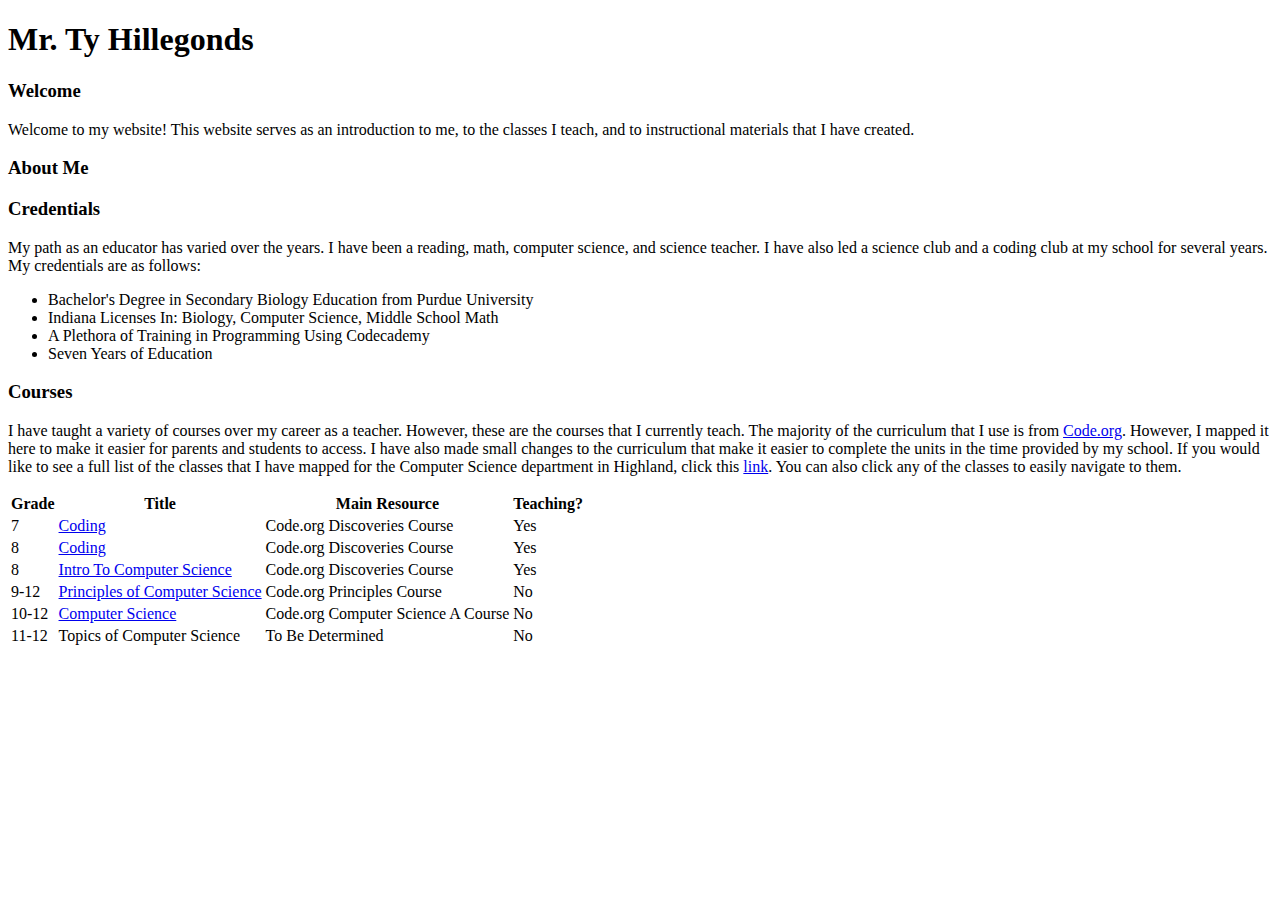
==== index.html @ 00a48095 "Added content and structure." ====
<!DOCTYPE html>
<html>
    <head>
        <link rel="stylesheet" href="style.css">  
    </head>
    <body>
        <h1>Mr. Ty Hillegonds</h1>

        <h3>Welcome</h3>
        <p>
            Welcome to my website! This website serves as an 
            introduction to me, to the classes I teach, and to instructional materials
            that I have created.
        </p>

        <h3>About Me</h3>

        <h3>Credentials</h3>
        <p>
            My path as an educator has varied over the years. I have been a reading, math, computer science, and science teacher.
            I have also led a science club and a coding club at my school for several years. My credentials are as follows:
        </p>
        <ul>
            <li>Bachelor's Degree in Secondary Biology Education from Purdue University</li>
            <li>Indiana Licenses In: Biology, Computer Science, Middle School Math</li>
            <li>A Plethora of Training in Programming Using Codecademy</li>
            <li>Seven Years of Education</li>
        </ul>

        <h3>Courses</h3>
        <p>
            I have taught a variety of courses over my career as a teacher. However, these are the courses that I currently teach. 
            The majority of the curriculum that I use is from <a href="https://www.code.org">Code.org</a>. However, I mapped it here 
            to make it easier for parents and students to access. I have also made small changes to the curriculum that make it easier
            to complete the units in the time provided by my school. 
            If you would like to see a full list of the classes that I have mapped for the Computer Science department in Highland, 
            click this <a href="courses/courses.html">link</a>. You can also click any of the classes to easily navigate to them.
        </p>
        <table>
            <tr>
              <th>Grade</th>
              <th>Title</th> 
              <th>Main Resource</th>
              <th>Teaching?</th>
            </tr>
            <tr>
              <td>7</td>
              <td><a href="courses/coding_7.html">Coding</a></td> 
              <td>Code.org Discoveries Course</td>
              <td>Yes</td>
            </tr>
            <tr>
              <td>8</td>
              <td><a href="courses/coding_8.html">Coding</a></td> 
              <td>Code.org Discoveries Course</td>
              <td>Yes</td>
            </tr>
            <tr>
              <td>8</td>
              <td><a href="courses/intro_to_computer_science.html">Intro To Computer Science</a></td> 
              <td>Code.org Discoveries Course</td>
              <td>Yes</td>
            </tr>
            <tr>
              <td>9-12</td>
              <td><a href="courses/computer_science_principles.html">Principles of Computer Science</a></td> 
              <td>Code.org Principles Course</td>
              <td>No</td>
            </tr>
            <tr>
              <td>10-12</td>
              <td><a href="courses/computer_science_a.html">Computer Science</a></td> 
              <td>Code.org Computer Science A Course</td>
              <td>No</td>
            </tr>
            <tr>
              <td>11-12</td>
              <td>Topics of Computer Science</td> 
              <td>To Be Determined</td>
              <td>No</td>
            </tr>
        </table>

        
    </body>
</html>
---- style.css ----
body {
    background: white;
  }
  p {
    color: black;
  }
  h1 {
    font-weight: bold;
  }
  
  table{
    border-color: #000000;
  }
  
  .table-project{
    background: #f0f0f0;
  }
  
  .table-assessment{
    background: #f2f0f0;
  }
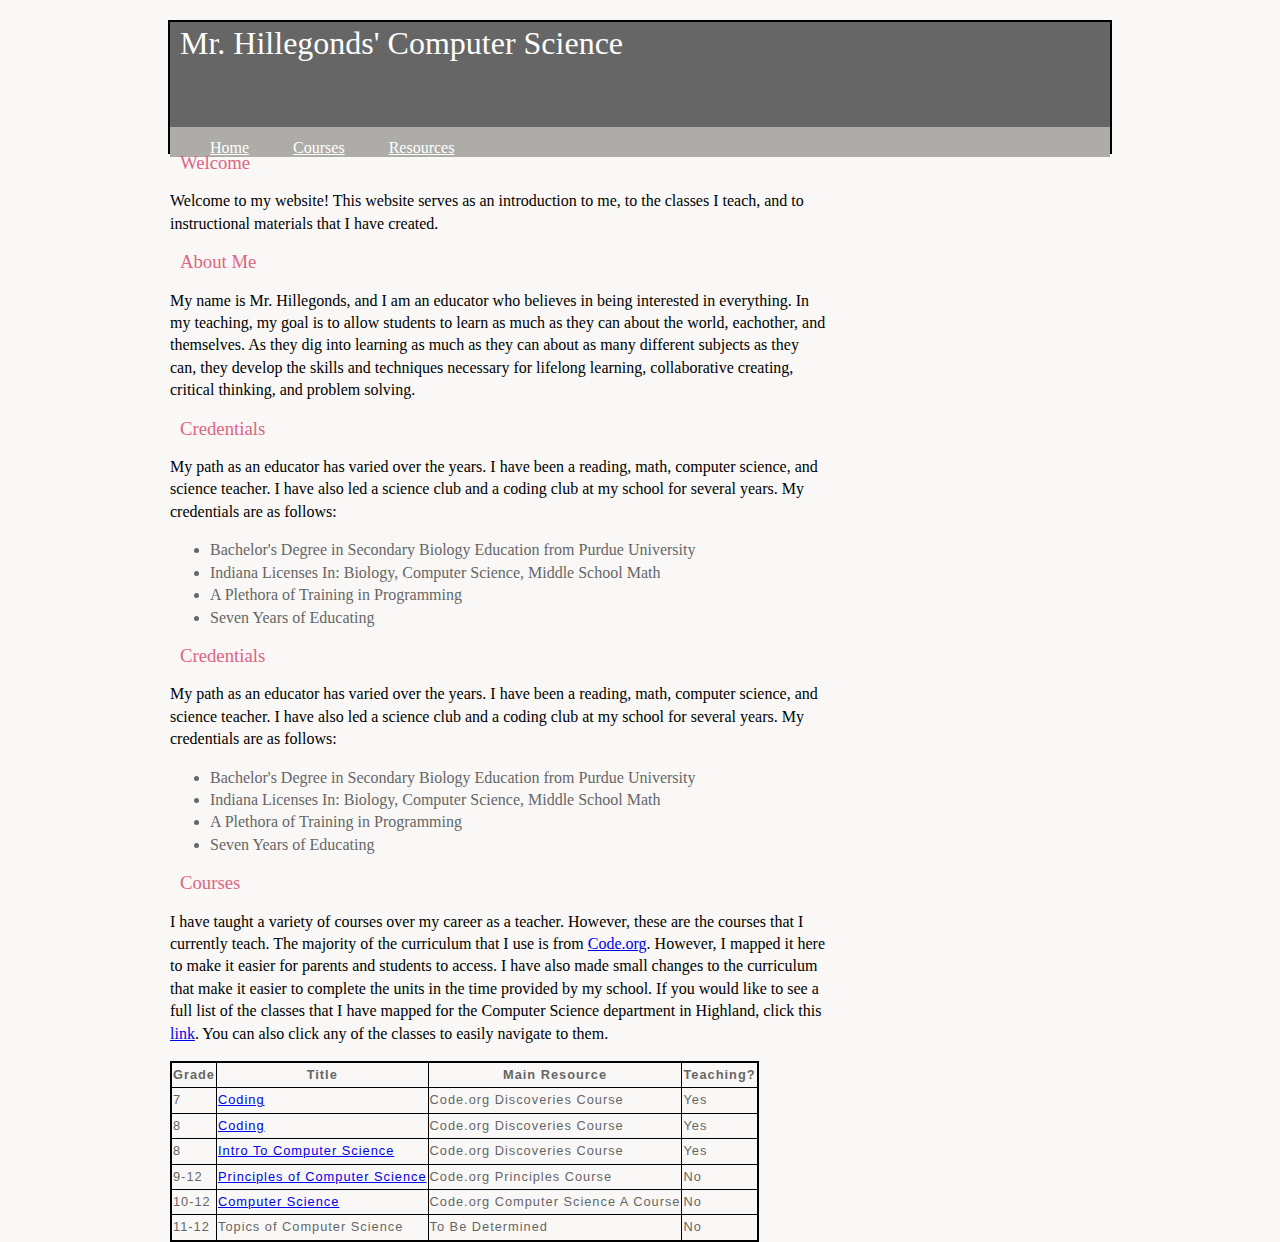
==== commit f17c0fba: "Started styling and added more content." ====
--- a/index.html
+++ b/index.html
@@ -1,86 +1,135 @@
 <!DOCTYPE html>
 <html>
     <head>
-        <link rel="stylesheet" href="style.css">  
+        <link rel="stylesheet" href="styles/style.css">  
     </head>
     <body>
-        <h1>Mr. Ty Hillegonds</h1>
+      <div id="index">
+        <header>
+          <h1>Mr. Hillegonds' Computer Science</h1>
 
-        <h3>Welcome</h3>
-        <p>
-            Welcome to my website! This website serves as an 
-            introduction to me, to the classes I teach, and to instructional materials
-            that I have created.
-        </p>
+          <nav>
+            <ul>
+              <li><a href="index.html">Home</a></li>
+              <li><a href="courses/courses.html">Courses</a></li>
+              <li><a href="educational_resources/educational_resources.html">Resources</a></li>
 
-        <h3>About Me</h3>
+            </ul>
+          </nav>
+        </header>
 
-        <h3>Credentials</h3>
-        <p>
-            My path as an educator has varied over the years. I have been a reading, math, computer science, and science teacher.
-            I have also led a science club and a coding club at my school for several years. My credentials are as follows:
-        </p>
-        <ul>
-            <li>Bachelor's Degree in Secondary Biology Education from Purdue University</li>
-            <li>Indiana Licenses In: Biology, Computer Science, Middle School Math</li>
-            <li>A Plethora of Training in Programming Using Codecademy</li>
-            <li>Seven Years of Education</li>
-        </ul>
+        <div id="content">
 
-        <h3>Courses</h3>
-        <p>
-            I have taught a variety of courses over my career as a teacher. However, these are the courses that I currently teach. 
-            The majority of the curriculum that I use is from <a href="https://www.code.org">Code.org</a>. However, I mapped it here 
-            to make it easier for parents and students to access. I have also made small changes to the curriculum that make it easier
-            to complete the units in the time provided by my school. 
-            If you would like to see a full list of the classes that I have mapped for the Computer Science department in Highland, 
-            click this <a href="courses/courses.html">link</a>. You can also click any of the classes to easily navigate to them.
-        </p>
-        <table>
-            <tr>
-              <th>Grade</th>
-              <th>Title</th> 
-              <th>Main Resource</th>
-              <th>Teaching?</th>
-            </tr>
-            <tr>
-              <td>7</td>
-              <td><a href="courses/coding_7.html">Coding</a></td> 
-              <td>Code.org Discoveries Course</td>
-              <td>Yes</td>
-            </tr>
-            <tr>
-              <td>8</td>
-              <td><a href="courses/coding_8.html">Coding</a></td> 
-              <td>Code.org Discoveries Course</td>
-              <td>Yes</td>
-            </tr>
-            <tr>
-              <td>8</td>
-              <td><a href="courses/intro_to_computer_science.html">Intro To Computer Science</a></td> 
-              <td>Code.org Discoveries Course</td>
-              <td>Yes</td>
-            </tr>
-            <tr>
-              <td>9-12</td>
-              <td><a href="courses/computer_science_principles.html">Principles of Computer Science</a></td> 
-              <td>Code.org Principles Course</td>
-              <td>No</td>
-            </tr>
-            <tr>
-              <td>10-12</td>
-              <td><a href="courses/computer_science_a.html">Computer Science</a></td> 
-              <td>Code.org Computer Science A Course</td>
-              <td>No</td>
-            </tr>
-            <tr>
-              <td>11-12</td>
-              <td>Topics of Computer Science</td> 
-              <td>To Be Determined</td>
-              <td>No</td>
-            </tr>
-        </table>
+          <article>
+            <h3>Welcome</h3>
+            <p>
+                Welcome to my website! This website serves as an 
+                introduction to me, to the classes I teach, and to instructional materials
+                that I have created.
+            </p>
+          </article>
+
+          <article>
+            <h3>About Me</h3>
+            <p>
+              My name is Mr. Hillegonds, and I am an educator who believes in being interested in everything. In my teaching, my goal is to allow students to learn as much
+              as they can about the world, eachother, and themselves. As they dig into learning as much as they can about as many different subjects as they can,
+              they develop the skills and techniques necessary for lifelong learning, collaborative creating, critical thinking, and problem solving. 
+            </p>
+          </article>
+
+          <article>
+            <h3>Credentials</h3>
+            <p>
+                My path as an educator has varied over the years. I have been a reading, math, computer science, and science teacher.
+                I have also led a science club and a coding club at my school for several years. My credentials are as follows:
+            </p>
+            <ul>
+                <li>Bachelor's Degree in Secondary Biology Education from Purdue University</li>
+                <li>Indiana Licenses In: Biology, Computer Science, Middle School Math</li>
+                <li>A Plethora of Training in Programming</li>
+                <li>Seven Years of Educating</li>
+            </ul>
+          </article>
+
+          <article>
+            <h3>Credentials</h3>
+            <p>
+                My path as an educator has varied over the years. I have been a reading, math, computer science, and science teacher.
+                I have also led a science club and a coding club at my school for several years. My credentials are as follows:
+            </p>
+            <ul>
+                <li>Bachelor's Degree in Secondary Biology Education from Purdue University</li>
+                <li>Indiana Licenses In: Biology, Computer Science, Middle School Math</li>
+                <li>A Plethora of Training in Programming</li>
+                <li>Seven Years of Educating</li>
+            </ul>
+          </article>
+
+          <article>
+            <h3>Courses</h3>
+            <p>
+                I have taught a variety of courses over my career as a teacher. However, these are the courses that I currently teach. 
+                The majority of the curriculum that I use is from <a href="https://www.code.org">Code.org</a>. However, I mapped it here 
+                to make it easier for parents and students to access. I have also made small changes to the curriculum that make it easier
+                to complete the units in the time provided by my school. 
+                If you would like to see a full list of the classes that I have mapped for the Computer Science department in Highland, 
+                click this <a href="courses/courses.html">link</a>. You can also click any of the classes to easily navigate to them.
+            </p>
+            <table>
+                <tr>
+                  <th>Grade</th>
+                  <th>Title</th> 
+                  <th>Main Resource</th>
+                  <th>Teaching?</th>
+                </tr>
+                <tr>
+                  <td>7</td>
+                  <td><a href="courses/coding_7.html">Coding</a></td> 
+                  <td>Code.org Discoveries Course</td>
+                  <td>Yes</td>
+                </tr>
+                <tr>
+                  <td>8</td>
+                  <td><a href="courses/coding_8.html">Coding</a></td> 
+                  <td>Code.org Discoveries Course</td>
+                  <td>Yes</td>
+                </tr>
+                <tr>
+                  <td>8</td>
+                  <td><a href="courses/intro_to_computer_science.html">Intro To Computer Science</a></td> 
+                  <td>Code.org Discoveries Course</td>
+                  <td>Yes</td>
+                </tr>
+                <tr>
+                  <td>9-12</td>
+                  <td><a href="courses/computer_science_principles.html">Principles of Computer Science</a></td> 
+                  <td>Code.org Principles Course</td>
+                  <td>No</td>
+                </tr>
+                <tr>
+                  <td>10-12</td>
+                  <td><a href="courses/computer_science_a.html">Computer Science</a></td> 
+                  <td>Code.org Computer Science A Course</td>
+                  <td>No</td>
+                </tr>
+                <tr>
+                  <td>11-12</td>
+                  <td>Topics of Computer Science</td> 
+                  <td>To Be Determined</td>
+                  <td>No</td>
+                </tr>
+            </table>
+          </article>
+        </div>
+        
 
         
+
+        
+
+        
+
+      </div>  
     </body>
 </html>--- a/styles/style.css
+++ b/styles/style.css
@@ -0,0 +1,158 @@
+header, section, footer, aside, nav, article, figure, figcaption {
+    display: block;
+}
+
+body {
+    color: #666666;
+    background-color: #f9f8f6;
+    background-position: center;
+    font-family: Georgia, Times, serif;
+    line-height: 1.4em;
+    margin: 0px;
+}
+
+#index {
+    width: 940px;
+    margin: 20px auto 20px auto;
+    border: 2px solid #000000;
+    background-color:#ffffff;
+}
+
+header{
+    height: 130px;
+    background-color:#666666;
+    color: #ffffff;
+}
+
+h1 {
+    padding: 10px;
+    color: #ffffff;
+    height: 75px;
+    margin: 0px;
+}
+
+nav, footer {
+    clear: both;
+    color: #ffffff;
+    background-color: #aeaca8;
+    height: 30px;
+}
+
+nav ul {
+    margin: 10px;
+    padding: 10px 0px 5px 30px;
+}
+
+nav li {
+    display: inline;
+    margin-right: 40px;
+}
+
+nav li a {
+    color: #ffffff;
+}
+
+nav li a:hover{
+    color: #ffffff;
+}
+
+#content {
+    float: left;
+    width: 659px;
+    border-right: 1pxsolid #eeeeee;
+}
+
+article {
+    clear: both;
+    overflow: auto;
+    width: 100%;
+}
+
+hgroup{
+    margin-top: 40px;
+}
+
+figure{
+    float: left;
+    width: 290px;
+    height: 220px;
+    padding: 5px;
+    margin: 20px;
+    border: 1px solid #eeeeee;
+}
+
+figcaption{
+    font-size: 90%;
+    text-align: left;
+}
+
+aside {
+    width: 230px;
+    float: left;
+    padding:0px 0px 0px 20px;
+}
+
+aside section a {
+    display: block;
+    padding: 10px;
+    border-bottom: 1px solid #eeeeee;
+}
+
+aside section a:hover { 
+    color: #de6581;
+    text-decoration: none;
+}
+
+h1, h2, h3 {
+    font-weight: normal;
+}
+
+h2 {
+    margin: 10px 0px 5px 0px;
+    padding: 0px;
+}
+
+h3{
+    margin: 0px 0px 10px 10px;
+    color: #de6581;
+}
+
+aside h2 {
+    padding: 30px 0px 10px 0px;
+    color: #de6581;
+}
+
+footer {
+    font-size: 80%;
+    padding: 7px 0px 0px 20px;
+}
+
+p {
+    color: #000000;
+}
+
+.table-project{
+    background: #de6581;
+}
+
+.table-assessment{
+    background: #de6581;
+}
+
+caption {
+    padding: 10px;
+    caption-side: bottom;
+}
+
+td, th {
+    border: 1px solid #000000;  
+}
+
+table {
+    border-collapse: collapse;
+    border: 2px solid #000000;
+    letter-spacing: 1px;
+    font-family: sans-serif;
+    font-size: .8rem;
+}
+
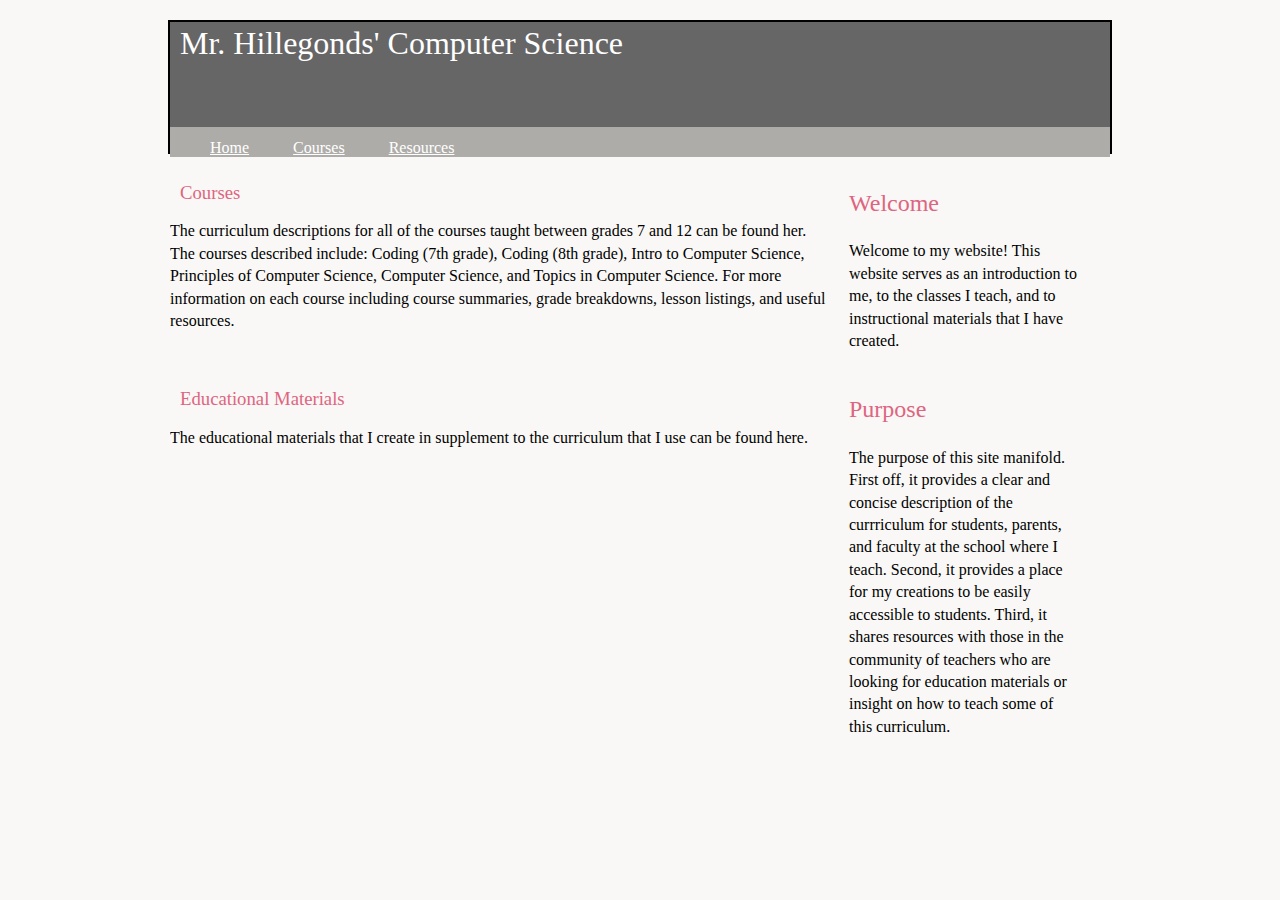
==== commit 834c0b0d: "Added more content." ====
--- a/index.html
+++ b/index.html
@@ -18,118 +18,45 @@
           </nav>
         </header>
 
+        <!--Main sections of the site. -->
         <div id="content">
-
-          <article>
-            <h3>Welcome</h3>
-            <p>
-                Welcome to my website! This website serves as an 
-                introduction to me, to the classes I teach, and to instructional materials
-                that I have created.
-            </p>
-          </article>
-
-          <article>
-            <h3>About Me</h3>
-            <p>
-              My name is Mr. Hillegonds, and I am an educator who believes in being interested in everything. In my teaching, my goal is to allow students to learn as much
-              as they can about the world, eachother, and themselves. As they dig into learning as much as they can about as many different subjects as they can,
-              they develop the skills and techniques necessary for lifelong learning, collaborative creating, critical thinking, and problem solving. 
-            </p>
-          </article>
-
-          <article>
-            <h3>Credentials</h3>
-            <p>
-                My path as an educator has varied over the years. I have been a reading, math, computer science, and science teacher.
-                I have also led a science club and a coding club at my school for several years. My credentials are as follows:
-            </p>
-            <ul>
-                <li>Bachelor's Degree in Secondary Biology Education from Purdue University</li>
-                <li>Indiana Licenses In: Biology, Computer Science, Middle School Math</li>
-                <li>A Plethora of Training in Programming</li>
-                <li>Seven Years of Educating</li>
-            </ul>
-          </article>
-
-          <article>
-            <h3>Credentials</h3>
-            <p>
-                My path as an educator has varied over the years. I have been a reading, math, computer science, and science teacher.
-                I have also led a science club and a coding club at my school for several years. My credentials are as follows:
-            </p>
-            <ul>
-                <li>Bachelor's Degree in Secondary Biology Education from Purdue University</li>
-                <li>Indiana Licenses In: Biology, Computer Science, Middle School Math</li>
-                <li>A Plethora of Training in Programming</li>
-                <li>Seven Years of Educating</li>
-            </ul>
-          </article>
-
           <article>
             <h3>Courses</h3>
             <p>
-                I have taught a variety of courses over my career as a teacher. However, these are the courses that I currently teach. 
-                The majority of the curriculum that I use is from <a href="https://www.code.org">Code.org</a>. However, I mapped it here 
-                to make it easier for parents and students to access. I have also made small changes to the curriculum that make it easier
-                to complete the units in the time provided by my school. 
-                If you would like to see a full list of the classes that I have mapped for the Computer Science department in Highland, 
-                click this <a href="courses/courses.html">link</a>. You can also click any of the classes to easily navigate to them.
+              The curriculum descriptions for all of the courses taught between grades 7 and 12 can be found her. The courses described include:
+              Coding (7th grade), Coding (8th grade), Intro to Computer Science, Principles of Computer Science, Computer Science, and Topics in Computer Science.
+              For more information on each course including course summaries, grade breakdowns, lesson listings, and useful resources.
             </p>
-            <table>
-                <tr>
-                  <th>Grade</th>
-                  <th>Title</th> 
-                  <th>Main Resource</th>
-                  <th>Teaching?</th>
-                </tr>
-                <tr>
-                  <td>7</td>
-                  <td><a href="courses/coding_7.html">Coding</a></td> 
-                  <td>Code.org Discoveries Course</td>
-                  <td>Yes</td>
-                </tr>
-                <tr>
-                  <td>8</td>
-                  <td><a href="courses/coding_8.html">Coding</a></td> 
-                  <td>Code.org Discoveries Course</td>
-                  <td>Yes</td>
-                </tr>
-                <tr>
-                  <td>8</td>
-                  <td><a href="courses/intro_to_computer_science.html">Intro To Computer Science</a></td> 
-                  <td>Code.org Discoveries Course</td>
-                  <td>Yes</td>
-                </tr>
-                <tr>
-                  <td>9-12</td>
-                  <td><a href="courses/computer_science_principles.html">Principles of Computer Science</a></td> 
-                  <td>Code.org Principles Course</td>
-                  <td>No</td>
-                </tr>
-                <tr>
-                  <td>10-12</td>
-                  <td><a href="courses/computer_science_a.html">Computer Science</a></td> 
-                  <td>Code.org Computer Science A Course</td>
-                  <td>No</td>
-                </tr>
-                <tr>
-                  <td>11-12</td>
-                  <td>Topics of Computer Science</td> 
-                  <td>To Be Determined</td>
-                  <td>No</td>
-                </tr>
-            </table>
+          </article>
+          <article>
+            <h3>Educational Materials</h3>
+            <p>
+              The educational materials that I create in supplement to the curriculum that I use can be found here. 
+            </p>
           </article>
         </div>
         
+        <aside>
+          <section class="welcome">
+            <h2> Welcome</h2>
+            <p>
+              Welcome to my website! This website serves as an 
+              introduction to me, to the classes I teach, and to instructional materials
+              that I have created.
+            </p>
+          </section>
 
-        
-
-        
-
-        
-
+          <section class="mission">
+            <h2>Purpose</h2>
+            <p>
+              The purpose of this site manifold. First off, it provides a clear and concise description of 
+              the currriculum for students, parents, and faculty at the school where I teach. Second, it provides a place 
+              for my creations to be easily accessible to students. Third, it shares resources with those in the community 
+              of teachers who are looking for education materials or insight on how to teach some of this curriculum.
+            </p>
+          </section>
+        </aside>
+      
       </div>  
     </body>
 </html>--- a/styles/style.css
+++ b/styles/style.css
@@ -33,6 +33,7 @@
 
 nav, footer {
     clear: both;
+    
     color: #ffffff;
     background-color: #aeaca8;
     height: 30px;
@@ -59,13 +60,14 @@
 #content {
     float: left;
     width: 659px;
-    border-right: 1pxsolid #eeeeee;
+    border-right: 1pxsolid #777;
 }
 
 article {
     clear: both;
     overflow: auto;
     width: 100%;
+    padding: 30px 0px 10px 0px;
 }
 
 hgroup{
@@ -148,11 +150,22 @@
     border: 1px solid #000000;  
 }
 
+th {
+    background-color: #de6581;
+    color: white;
+    padding: 15px;
+    border-color: white;
+    border-width: 1px;
+    border-style: solid;
+    border-top-color: #de6581;
+    border-left-color: #de6581;
+    border-right-color: #de6581;
+}
+
 table {
     border-collapse: collapse;
-    border: 2px solid #000000;
     letter-spacing: 1px;
     font-family: sans-serif;
     font-size: .8rem;
+    border-spacing: 0;
 }
-
